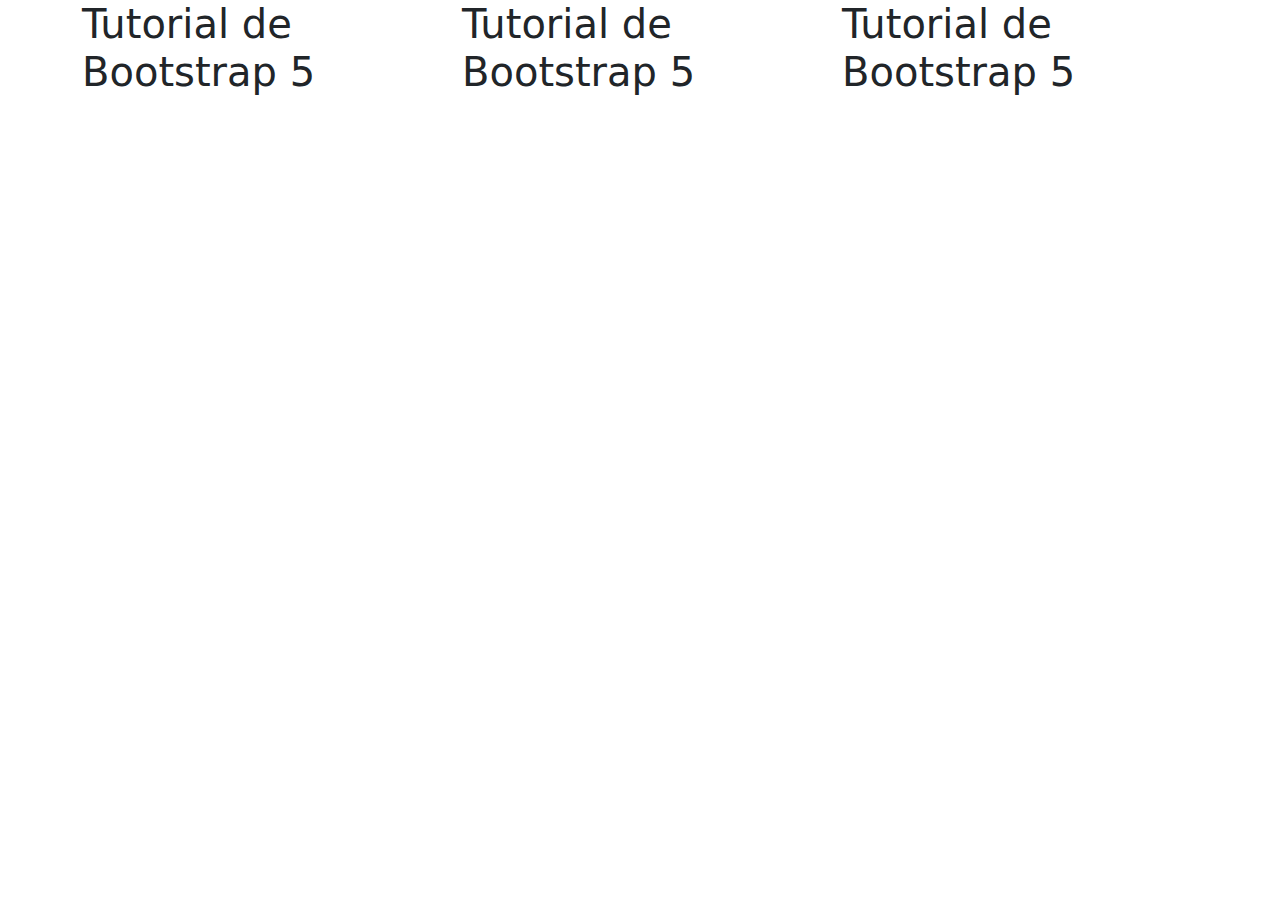
==== index.html @ 96d7d277 "Updated" ====
<!DOCTYPE html>
<html lang="es">
<head>
    <meta charset="UTF-8">
    <meta name="viewport" content="width=device-width, initial-scale=1.0">
    <title>Bootrstrap Actividad</title>
    <!--Bootstrap-->
    <link rel="stylesheet" href="https://cdn.jsdelivr.net/npm/bootstrap@5.3.2/dist/css/bootstrap.min.css" crossorigin="anonymous">
    <link rel="stylesheet" href="./CSS/style.css">
</head>
<body>
    <div class="container">
        <div class="row">
            <div class="col-sm-12 col-md-4 col-lg-4 col-xl-4">
                <h1>Tutorial de Bootstrap 5</h1>
            </div>
            <div class="col-sm-12 col-md-4 col-lg-4 col-xl-4">
                <h1>Tutorial de Bootstrap 5</h1>
            </div>
            <div class="col-sm-12 col-md-4 col-lg-4 col-xl-4">
                <h1>Tutorial de Bootstrap 5</h1>
            </div>
        </div>
    </div>
</body>
</html>
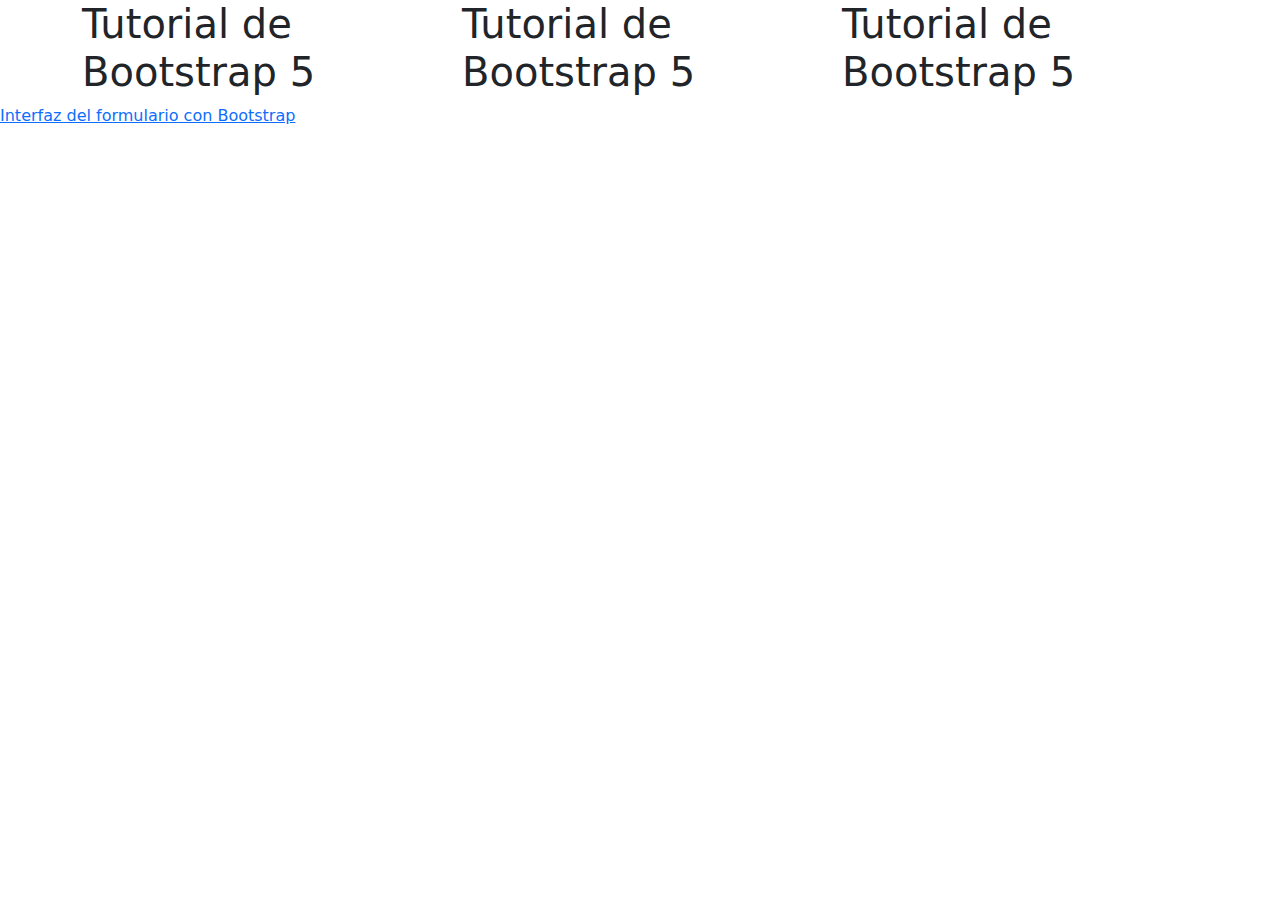
==== commit f6590750: "Updated" ====
--- a/index.html
+++ b/index.html
@@ -22,5 +22,6 @@
             </div>
         </div>
     </div>
+    <a href="./interfaz.html">Interfaz del formulario con Bootstrap</a>
 </body>
 </html>